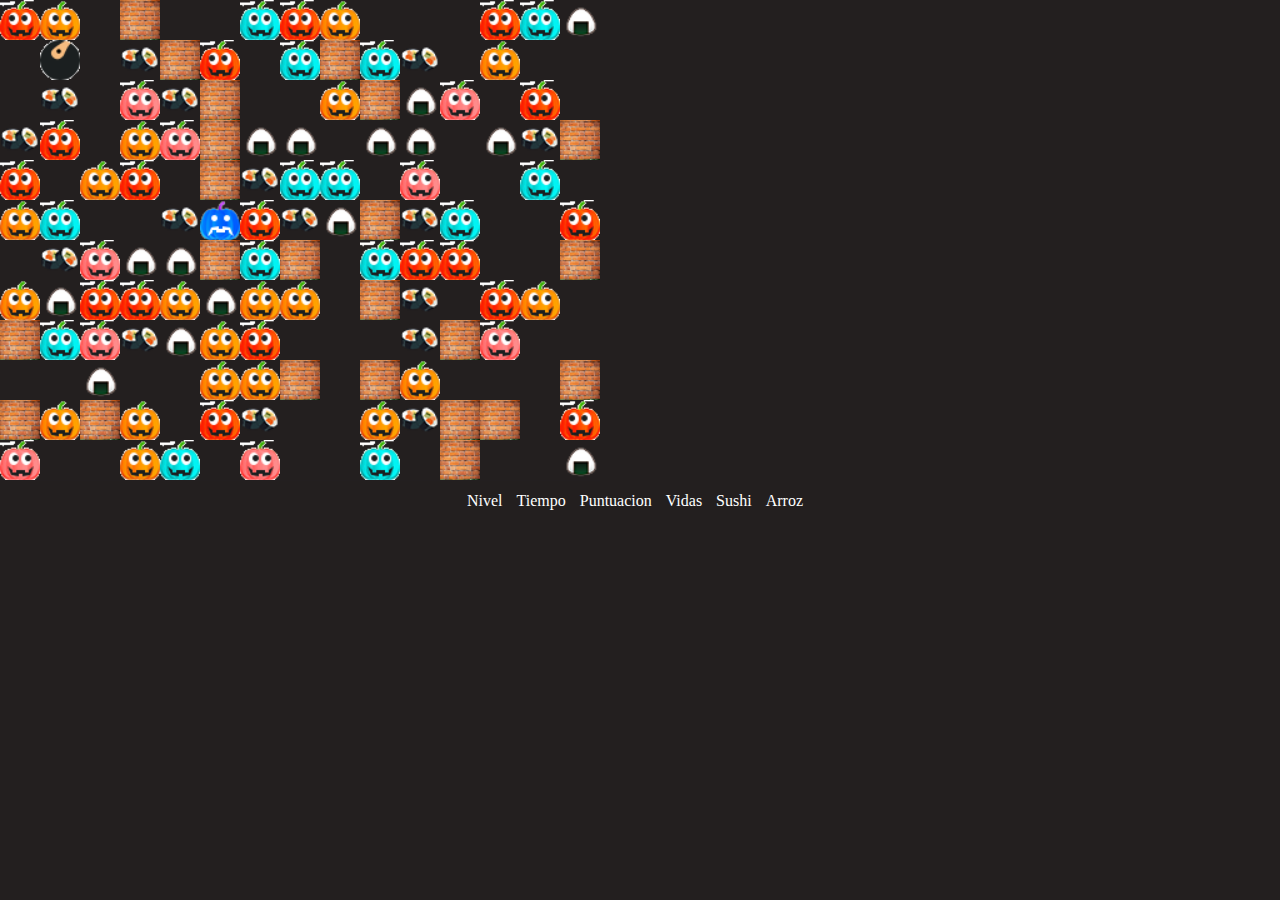
==== src/page/game.html @ e55ce0ff "Primer Guardado" ====
<!DOCTYPE html>
<html lang="es">

<head>
    <meta charset="UTF-8">
    <title>PacmaNinja</title>
    <link type="text/css" rel="stylesheet" href="../css/global.css">
</head>

<body>
    <div id="mundo"></div>
    <div class="pacmaninja" id="pacmaninja"></div>
    <div class="scaredy" id="scaredy"></div>
    <footer>
        <div class="tablero">
            <div>Nivel <span id="level"></span></div>
            <div>Tiempo <span id="time"></span></div>
            <div>Puntuacion <span id="score"></span></div>
            <div>Vidas <span id="lives"></span></div>
            <div>Sushi <span id="sushi"></span></div>
            <div>Arroz <span id="rice"></span></div>
        </div>
    </footer>
    <script src="../js/content.js"></script>
    <script src="../js/move.js"></script>
</body>

</html>
---- src/css/global.css ----
* {
	margin: 0;
	padding: 0;
	line-height: 0;
	background-color: rgb(35, 31, 31);
}

#mundo {
	display: inline-block;
	background-image: url('../img/black_bg.jpg');
	background-size: contain;
	width: 600px;
	height: 481px;
}

#pacmaninja {
	width: 40px;
	height: 40px;
	display: inline-block;
	background-image: url('../img/ninja.gif');
	background-size: contain;
	position: absolute;
	left: 40px;
	top: 40px;
}

.scaredy {
	width: 40px;
	height: 40px;
	display: inline-block;
	background-image: url('../img/scaredy.png');
	background-size: contain;
	position: absolute;
	left: 200px;
	top: 200px;
}

footer {
	text-align: center;
	color: white;
}

.tablero div {
	display: inline-block;
	margin-right: 10px;
	margin-top: 20px;
}

.camino {
	width: 40px;
	height: 40px;
	display: inline-block;
}

.muro {
	width: 40px;
	height: 40px;
	display: inline-block;
	background-image: url('../img/muro.png');
	background-size: contain;
}

.sushi {
	width: 40px;
	height: 40px;
	display: inline-block;
	background-image: url('../img/sushi.png');
	background-size: contain;
}

.bluey {
	width: 40px;
	height: 40px;
	display: inline-block;
	background-image: url('../img/bluey.gif');
	background-size: contain;
}

.onigiri {
	width: 40px;
	height: 40px;
	display: inline-block;
	background-image: url('../img/onigiri.png');
	background-size: contain;
}

.pinky {
	width: 40px;
	height: 40px;
	display: inline-block;
	background-image: url('../img/pinky.gif');
	background-size: contain;
}

.pumpky {
	width: 40px;
	height: 40px;
	display: inline-block;
	background-image: url('../img/pumpky.gif');
	background-size: contain;
}

.red {
	width: 40px;
	height: 40px;
	display: inline-block;
	background-image: url('../img/red.gif');
	background-size: contain;
}
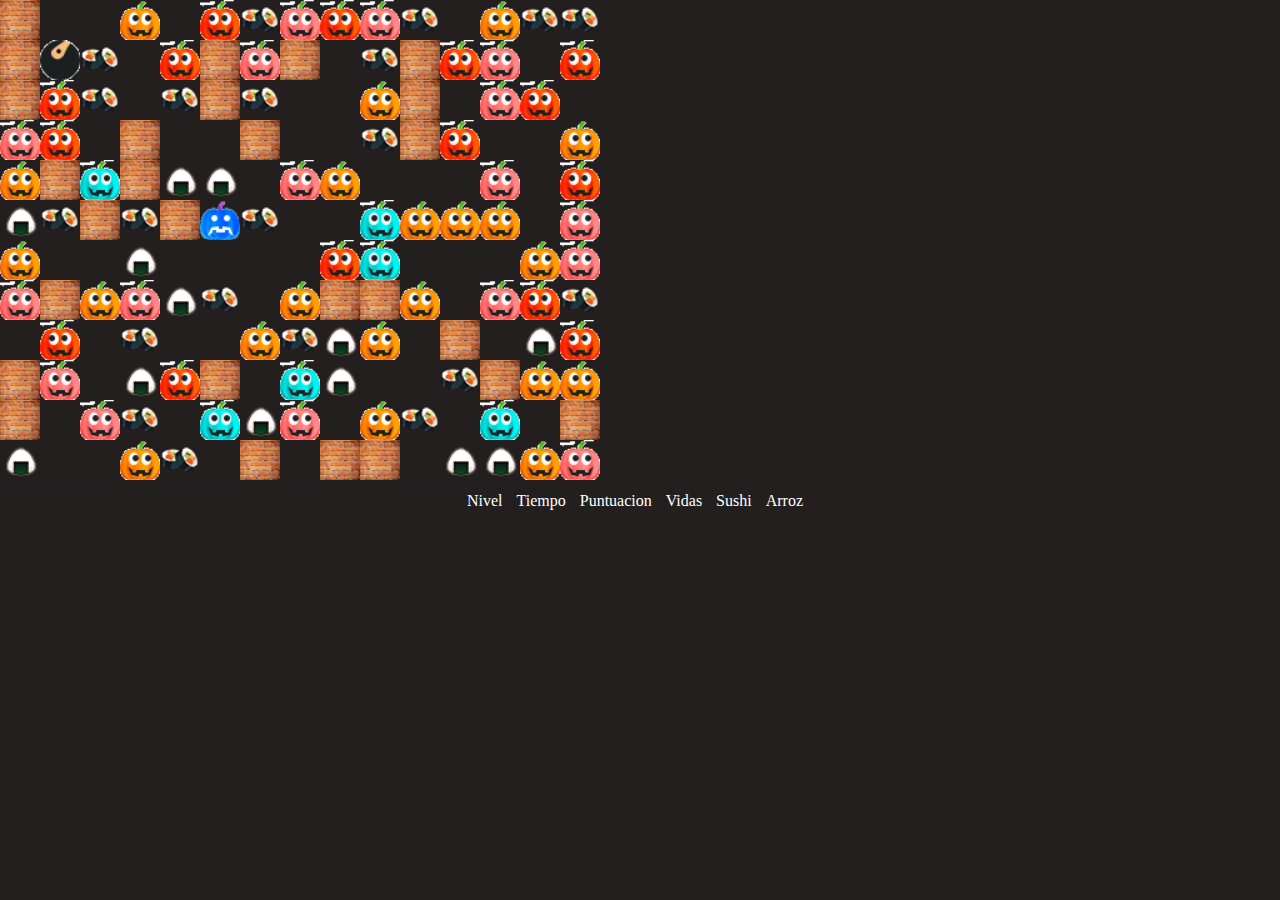
==== commit 0bd9f2c9: "update game.html" ====
--- a/src/page/game.html
+++ b/src/page/game.html
@@ -23,6 +23,7 @@
     </footer>
     <script src="../js/content.js"></script>
     <script src="../js/move.js"></script>
+    <script>window.history.replaceState({}, document.title, '/');</script>
 </body>
 
 </html>